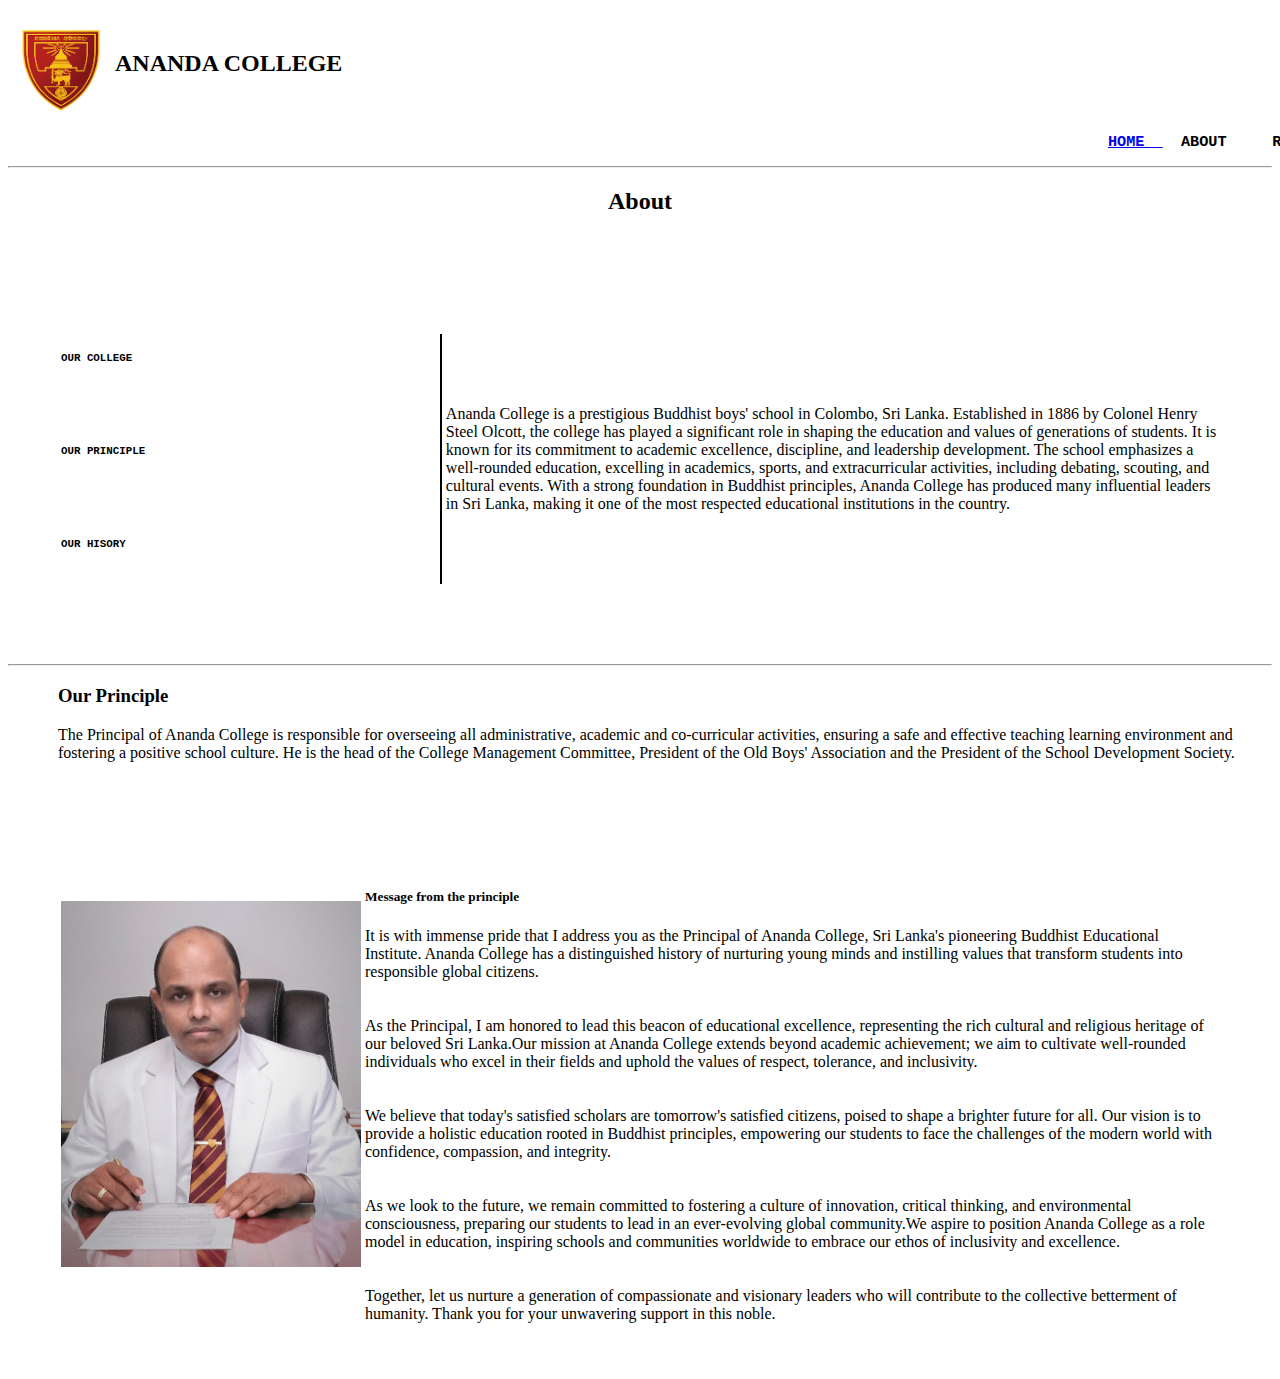
==== about.html @ dec90aa3 "fupdate" ====
<!DOCTYPE html>
<html lang="en">

<head>
    <meta charset="UTF-8">
    <meta name="viewport" content="width=device-width, initial-scale=1.0">
    <title>Document</title>
    <link rel="stylesheet" href="CSS/style2.css">
</head>

<body>
    <table>
        <tr>
            <td><img src="image/ananda logo.png" width="100" alt="ANANDA COLLEGE"></td>
            <td>
                <h2>ANANDA COLLEGE</h2>
            </td>
        </tr>
    </table>
    <pre class="basic"><h3><a href="home.html">HOME  </a>  ABOUT     REGISTATION</h3></pre>

    <hr>

    <h2 class="about">About</h2>
    <br>


    <table class="table1">
        <tr>
            <td>
                
                <pre>
                <h5>OUR COLLEGE</h5>
                
                <h5>OUR PRINCIPLE</h5>
                
                <h5>OUR HISORY</h5>
                </pre>
            
            </td>
            <td>
                <div class="vertical" style="width: 2px; height: 250px; background-color: black;"></div>
            </td>
            <td>
                <p>Ananda College is a prestigious Buddhist boys' school in Colombo, Sri Lanka. Established in 1886 by
                    Colonel Henry Steel Olcott, the college has played a significant role in shaping the education and
                    values of generations of students. It is known for its commitment to academic excellence,
                    discipline, and leadership development. The school emphasizes a well-rounded education, excelling in
                    academics, sports, and extracurricular activities, including debating, scouting, and cultural
                    events. With a strong foundation in Buddhist principles, Ananda College has produced many
                    influential leaders in Sri Lanka, making it one of the most respected educational institutions in
                    the country.</p>
            </td>
        </tr>
    </table>
    <hr>

    <h3 class="principle">Our Principle</h3>

    <p class="principle">The Principal of Ananda College is responsible for overseeing all administrative, academic and co-curricular
        activities, ensuring a safe and effective teaching learning environment and fostering a positive school culture.
        He is the head of the College Management Committee, President of the Old Boys' Association and the President of
        the School Development Society.</p>
    <br>

    <table class="table2">
        <tr>
            <td><img src="image/principal.jpg" alt="" width="300px"></td>
            <td>
      &nbsp;&nbsp;&nbsp;                <h5>Message from the principle</h5>
                    
            
        It is with immense pride that I address you as the Principal of Ananda College, Sri Lanka's pioneering Buddhist Educational Institute.
        Ananda College has a distinguished history of nurturing young minds and instilling values that transform students into responsible 
        global citizens.
        <br><br><br>
                    
         As the Principal, I am honored to lead this beacon of educational excellence, representing the rich cultural and religious heritage of 
        our beloved Sri Lanka.Our mission at Ananda College extends beyond academic achievement; we aim to cultivate well-rounded individuals 
        who excel in their fields and uphold the values of respect, tolerance, and inclusivity.
        <br><br><br>
                    
        We believe that today's satisfied scholars are tomorrow's satisfied citizens, poised to shape a brighter future for all.
        Our vision is to provide a holistic education rooted in Buddhist principles, empowering our students to face the challenges of 
        the modern world with confidence, compassion, and integrity.
        <br><br><br>
                    
        As we look to the future, we remain committed to fostering a culture of innovation, critical thinking, and environmental consciousness, preparing our 
        students to lead in an ever-evolving global community.We aspire to position Ananda College as a role model in education, inspiring 
        schools and communities worldwide to embrace our ethos of inclusivity and excellence.
        <br><br><br>
                    
        Together, let us nurture a generation of compassionate and visionary leaders who will contribute to the collective betterment of 
        humanity. Thank you for your unwavering support in this noble. 
            </td>
        </tr>
    </table>
</body>

</html>
---- CSS/style2.css ----
.basic{
    margin-left: 1100px;
    width: 1000px;
}



.about{
    text-align: center;
}
.vertical{
    margin-left: 250px;
}
.table1{
    margin: 50px ;
}

.principle{
    margin-left: 50px;
}

.table2{
    margin: 50px;
}
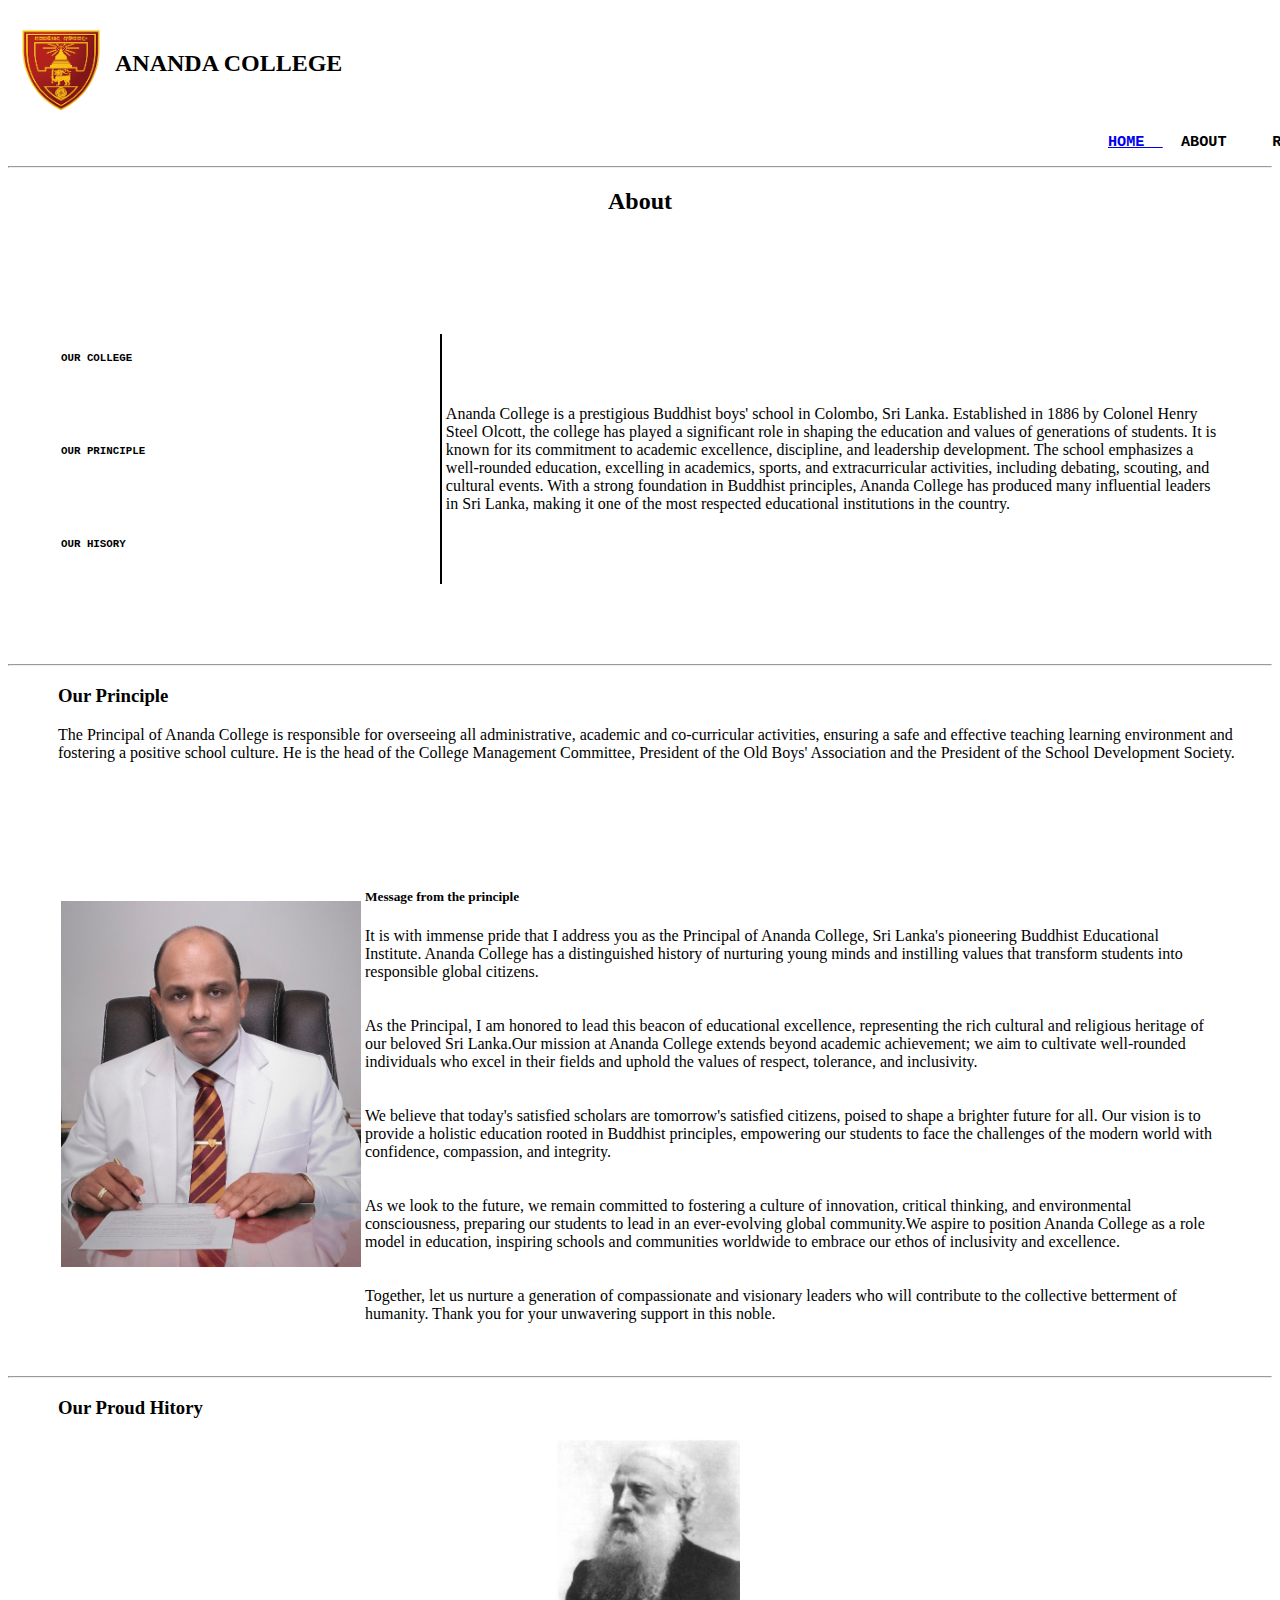
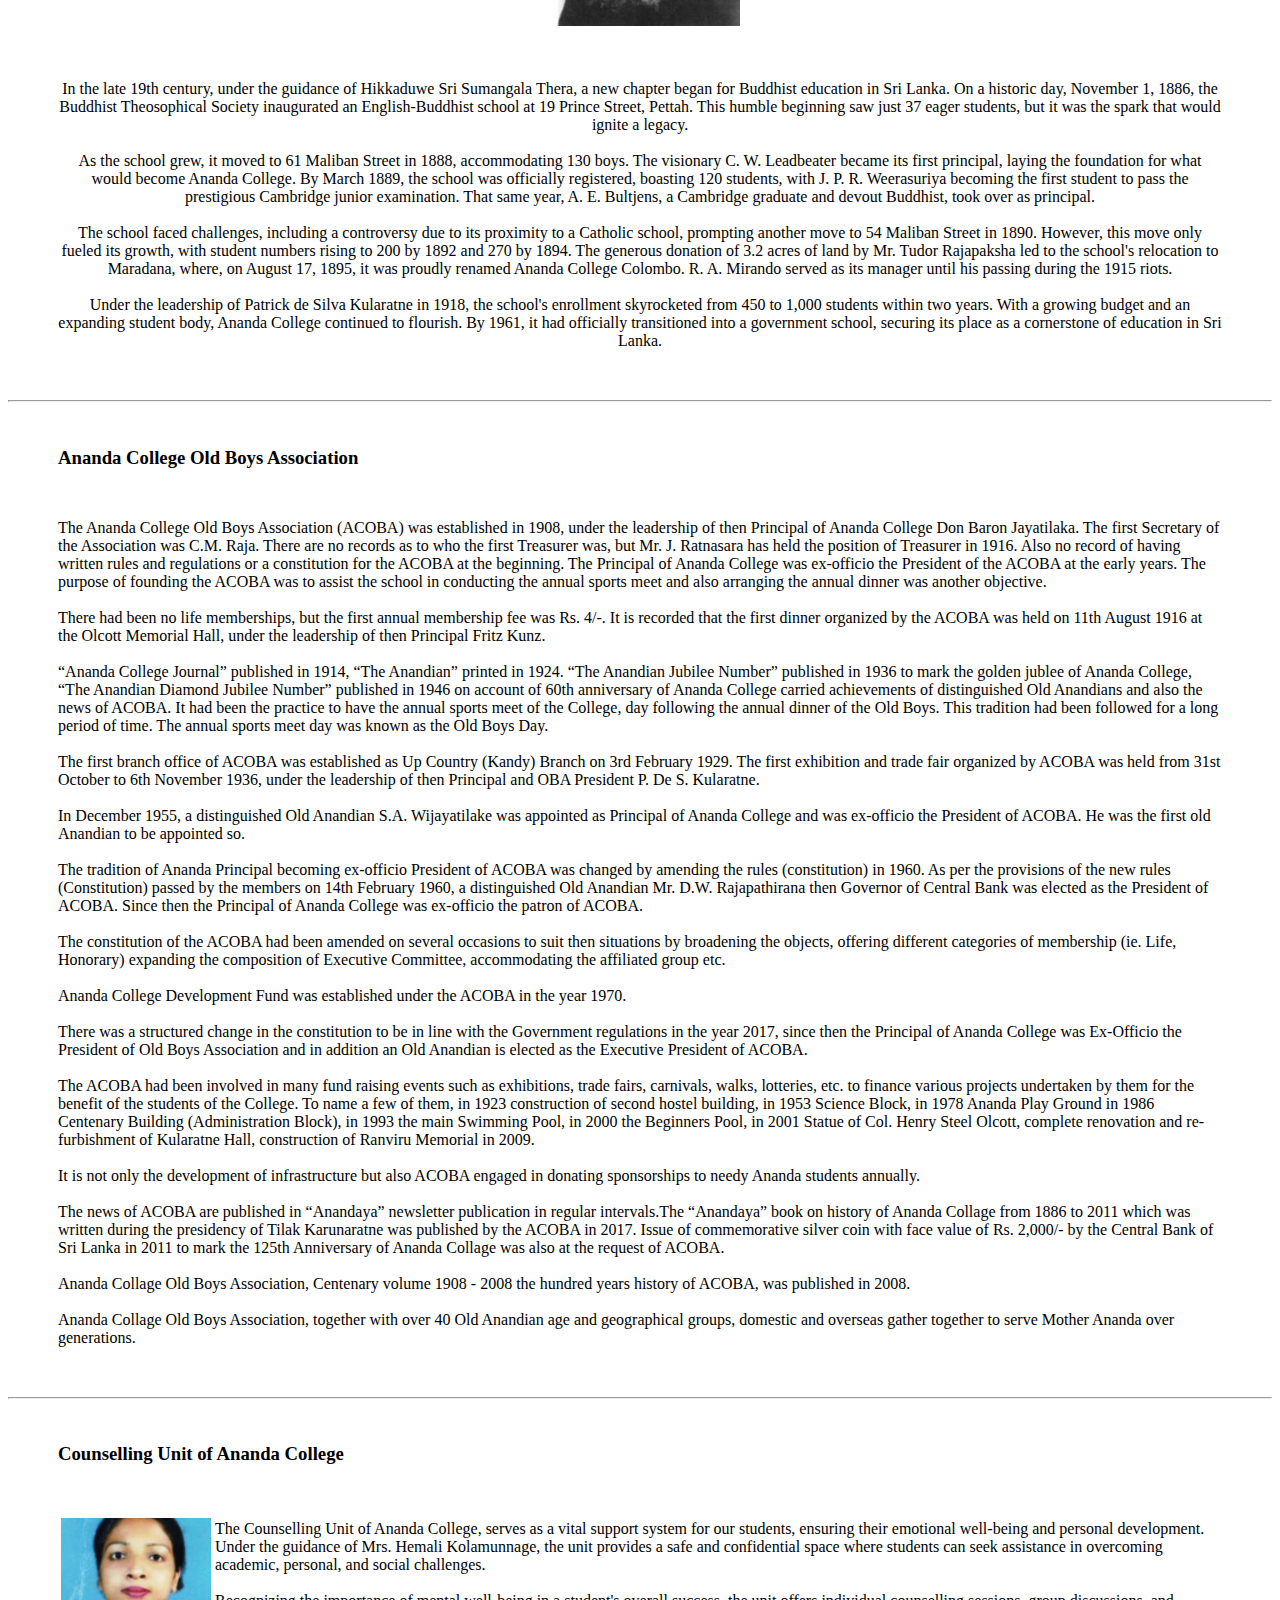
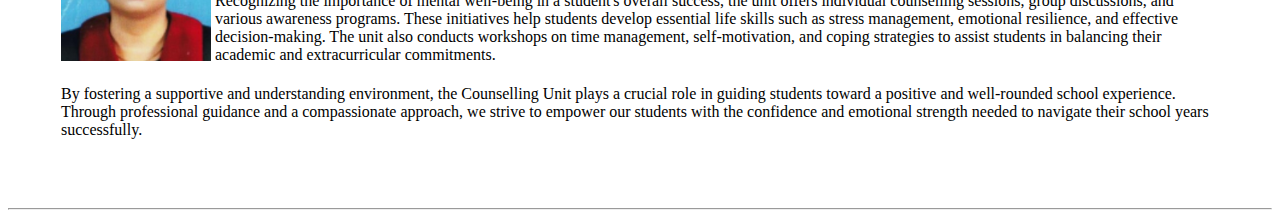
==== commit 181a5838: "supdate" ====
--- a/about.html
+++ b/about.html
@@ -75,7 +75,7 @@
         global citizens.
         <br><br><br>
                     
-         As the Principal, I am honored to lead this beacon of educational excellence, representing the rich cultural and religious heritage of 
+        As the Principal, I am honored to lead this beacon of educational excellence, representing the rich cultural and religious heritage of 
         our beloved Sri Lanka.Our mission at Ananda College extends beyond academic achievement; we aim to cultivate well-rounded individuals 
         who excel in their fields and uphold the values of respect, tolerance, and inclusivity.
         <br><br><br>
@@ -95,6 +95,117 @@
             </td>
         </tr>
     </table>
-</body>
+    <hr>
+ 
+    <h3 class="principle">Our Proud Hitory</h3>
+
+    <center><img src="image/WhatsApp Image 2025-03-21 at 00.00.32_cfc4756c.jpg" width="200px"  alt=""></center>
+
+    <p class="henri">
+        In the late 19th century, under the guidance of Hikkaduwe Sri Sumangala Thera, a new chapter began for Buddhist education in Sri Lanka.
+        On a historic day, November 1, 1886, the Buddhist Theosophical Society inaugurated an English-Buddhist school at 19 Prince Street, Pettah.
+        This humble beginning saw just 37 eager students, but it was the spark that would ignite a legacy.
+           <br><br>
+
+        As the school grew, it moved to 61 Maliban Street in 1888, accommodating 130 boys. The visionary C. W. Leadbeater became its first principal,
+        laying the foundation for what would become Ananda College. By March 1889, the school was officially registered, boasting 120 students,
+        with J. P. R. Weerasuriya becoming the first student to pass the prestigious Cambridge junior examination. That same year, A. E. Bultjens,
+        a Cambridge graduate and devout Buddhist, took over as principal.
+        <br><br>
+        
+         The school faced challenges, including a controversy due to its proximity to a Catholic school, prompting another move to 54 Maliban Street in 1890.
+         However, this move only fueled its growth, with student numbers rising to 200 by 1892 and 270 by 1894. The generous donation of 3.2 acres of land by 
+         Mr. Tudor Rajapaksha led to the school's relocation to Maradana, where, on August 17, 1895, it was proudly renamed Ananda College Colombo. 
+         R. A. Mirando served as its manager until his passing during the 1915 riots.
+        <br><br>
+         Under the leadership of Patrick de Silva Kularatne in 1918, the school's enrollment skyrocketed from 450 to 1,000 students within two years.
+         With a growing budget and an expanding student body, Ananda College continued to flourish. By 1961, it had officially transitioned into a government school,
+         securing its place as a cornerstone of education in Sri Lanka.</p>
+
+       <hr>
+       <br>
+       <h3 class="principle">Ananda College Old Boys Association</h3>
+
+       <p class="oldboy">The Ananda College Old Boys Association (ACOBA) was established in 1908, under the leadership of then Principal of Ananda College Don Baron Jayatilaka.
+         The first Secretary of the Association was C.M. Raja. There are no records as to who the first Treasurer was, but Mr. J. Ratnasara has held the position of 
+         Treasurer in 1916. Also no record of having written rules and regulations or a constitution for the ACOBA at the beginning. 
+         The Principal of Ananda College was ex-officio the President of the ACOBA at the early years. The purpose of founding the ACOBA was to assist the school 
+         in conducting the annual sports meet and also arranging the annual dinner was another objective.
+         <br><br>
+        There had been no life memberships, but the first annual membership fee was Rs. 4/-. It is recorded that the first dinner organized by the
+         ACOBA was held on 11th August 1916 at the Olcott Memorial Hall, under the leadership of then Principal Fritz Kunz.
+        <br><br>
+        “Ananda College Journal” published in 1914, “The Anandian” printed in 1924. “The Anandian Jubilee Number” published in 1936 to mark the 
+        golden jublee of Ananda College, “The Anandian Diamond Jubilee Number” published in 1946 on account of 60th anniversary of Ananda College 
+        carried achievements of distinguished Old Anandians and also the news of ACOBA. It had been the practice to have the annual sports meet of 
+        the College, day following the annual dinner of the Old Boys. This tradition had been followed for a long period of time. The annual sports
+         meet day was known as the Old Boys Day.
+        <br><br>
+        The first branch office of ACOBA was established as Up Country (Kandy) Branch on 3rd February 1929. The first exhibition and trade fair
+        organized by ACOBA was held from 31st October to 6th November 1936, under the leadership of then Principal and OBA President P. De S. Kularatne.
+        <br><br>
+        In December 1955, a distinguished Old Anandian S.A. Wijayatilake was appointed as Principal of Ananda College and was ex-officio the President of 
+        ACOBA. He was the first old Anandian to be appointed so.
+        <br><br>
+        The tradition of Ananda Principal becoming ex-officio President of ACOBA was changed by amending the rules (constitution) in 1960. As per the provisions of the 
+        new rules (Constitution) passed by the members on 14th February 1960, a distinguished Old Anandian Mr. D.W. Rajapathirana then Governor of Central 
+        Bank was elected as the President of ACOBA. Since then the Principal of Ananda College was ex-officio the patron of ACOBA.
+        <br><br>
+        The constitution of the ACOBA had been amended on several occasions to suit then situations by broadening the objects, offering different 
+        categories of membership (ie. Life, Honorary) expanding the composition of Executive Committee, accommodating the affiliated group etc.
+        <br><br>
+        Ananda College Development Fund was established under the ACOBA in the year 1970.
+        <br><br>
+        There was a structured change in the constitution to be in line with the Government regulations in the year 2017, since then the Principal of 
+        Ananda College was Ex-Officio the President of Old Boys Association and in addition an Old Anandian is elected as the Executive President of ACOBA.
+        <br><br>
+        The ACOBA had been involved in many fund raising events such as exhibitions, trade fairs, carnivals, walks, lotteries, etc. 
+        to finance various projects undertaken by them for the benefit of the students of the College. To name a few of them, in 1923 construction of 
+        second hostel building, in 1953 Science Block, in 1978 Ananda Play Ground in 1986 Centenary Building (Administration Block), in 1993 the
+         main Swimming Pool, in 2000 the Beginners Pool, in 2001 Statue of Col. Henry Steel Olcott, complete renovation and re-furbishment of 
+         Kularatne Hall, construction of Ranviru Memorial in 2009.
+        <br><br>
+        It is not only the development of infrastructure but also ACOBA engaged in donating sponsorships to needy Ananda students annually.
+       <br><br>
+        The news of ACOBA are published in “Anandaya” newsletter publication in regular intervals.The “Anandaya” book on history of Ananda Collage 
+        from 1886 to 2011 which was written during the presidency of Tilak Karunaratne was published by the ACOBA in 2017. 
+        Issue of commemorative silver coin with face value of Rs. 2,000/- by the Central Bank of Sri Lanka in 2011 to mark the 125th Anniversary of
+         Ananda Collage was also at the request of ACOBA.
+        <br><br>
+        Ananda Collage Old Boys Association, Centenary volume 1908 - 2008 the hundred years history of ACOBA, was published in 2008.
+        <br><br>
+        Ananda Collage Old Boys Association, together with over 40 Old Anandian age and geographical groups, domestic and overseas gather together
+        to serve Mother Ananda over generations.</p>
+        
+        <hr>
+        <br>
+        <h3 class="principle">Counselling Unit of Ananda College</h3>
+
+        <table class="table2">
+            <tr>
+                <td><img src="image/councelling.jpg" width="150" alt=""></td>
+                <td>
+      The Counselling Unit of Ananda College, serves as a vital support system for our students, ensuring their emotional well-being and personal 
+      development. Under the guidance of Mrs. Hemali Kolamunnage, the unit provides a safe and confidential space where students can seek assistance 
+      in overcoming academic, personal, and social challenges.
+      <br><br>
+      Recognizing the importance of mental well-being in a student's overall success, the unit offers individual counselling sessions, group discussions,
+      and various awareness programs. These initiatives help students develop essential life skills such as stress management, emotional resilience,
+      and effective decision-making. The unit also conducts workshops on time management, self-motivation, and coping strategies to assist students in 
+      balancing their academic and extracurricular commitments.</td>
+            </tr>
+            <tr>
+                <td colspan="2"><p>By fostering a supportive and understanding environment, the Counselling Unit plays a crucial role in guiding students toward a positive 
+                    and well-rounded school experience. Through professional guidance and a compassionate approach, we strive to empower our students with the 
+                    confidence and emotional strength needed to navigate their school years successfully.</p></td>
+            </tr>
+        </table>
+
+        <hr>
+
+       
+
+        </body>
+
 
 </html>--- a/CSS/style2.css
+++ b/CSS/style2.css
@@ -23,3 +23,19 @@
     margin: 50px;
 }
 
+.henri{
+    text-align:center;
+    margin: 50px;
+}
+.oldboy{
+    margin: 50px;
+}
+.table2{
+  margin-left: 50px;
+  margin-right: 50px;
+}
+.Newpara{
+    position: relative 20px;
+    margin-left: 50px;
+    margin-right: 50px;
+}
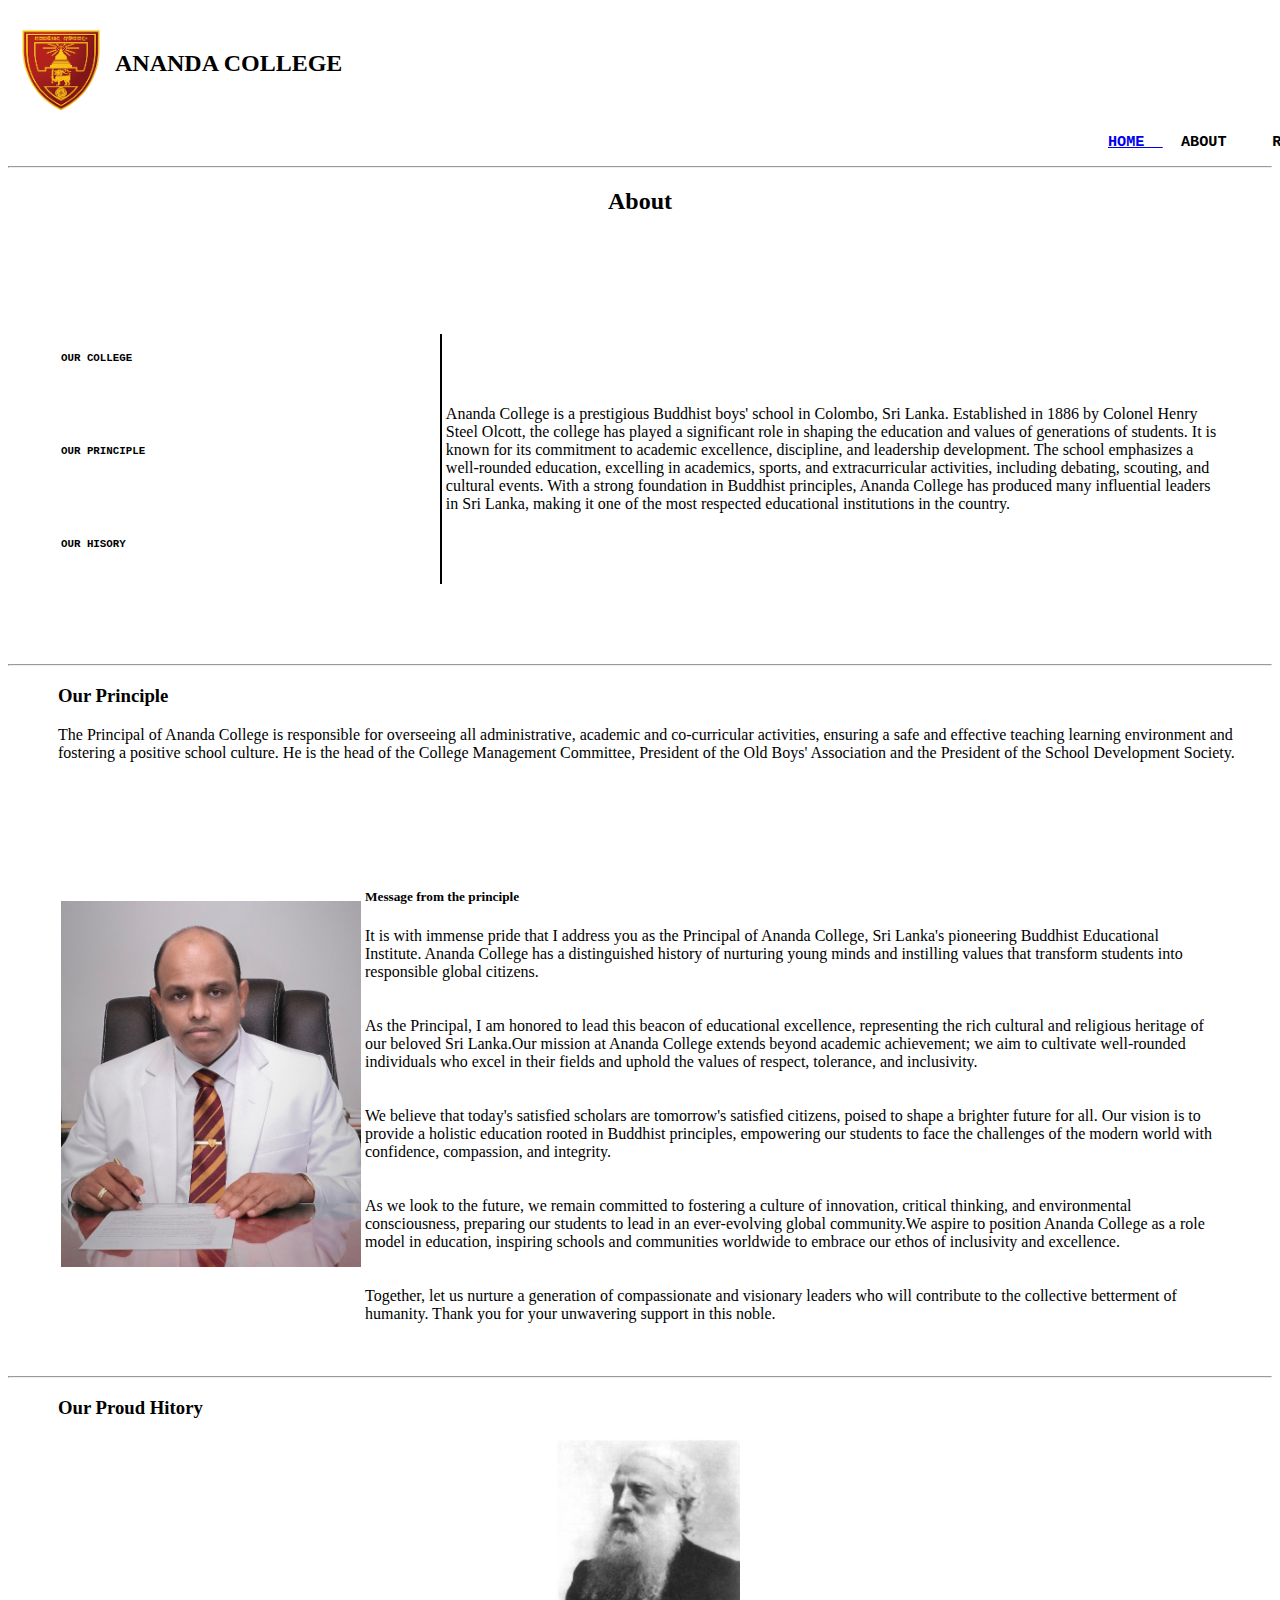
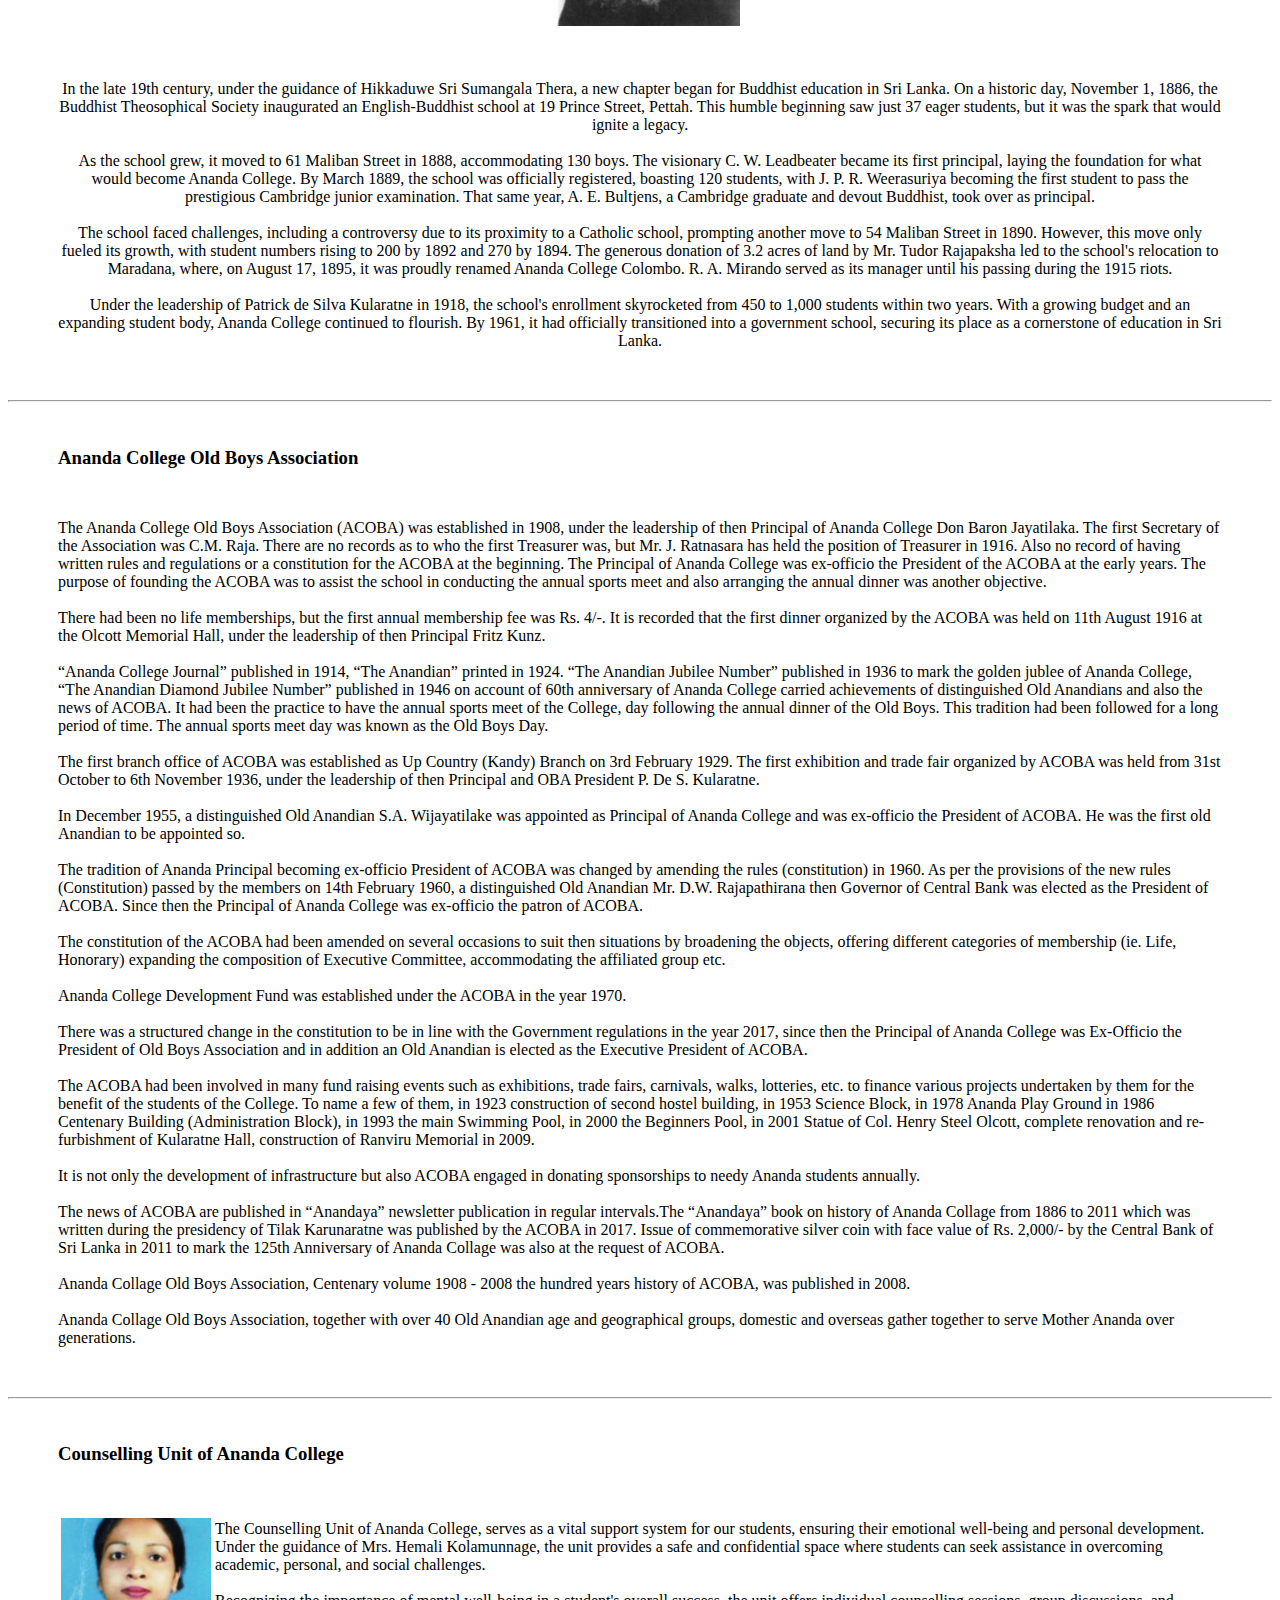
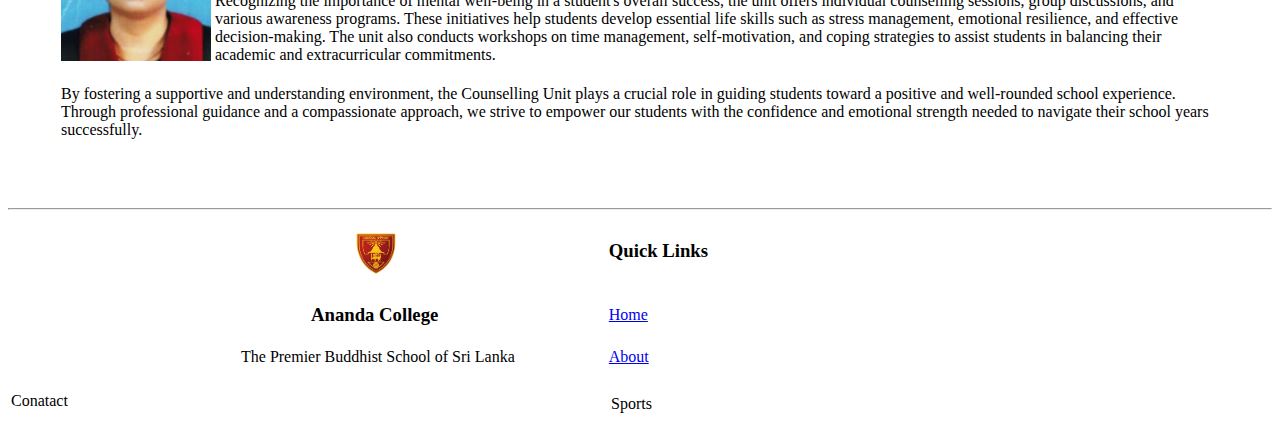
==== commit c7974ae3: "tupdate" ====
--- a/about.html
+++ b/about.html
@@ -28,7 +28,7 @@
     <table class="table1">
         <tr>
             <td>
-                
+
                 <pre>
                 <h5>OUR COLLEGE</h5>
                 
@@ -36,7 +36,7 @@
                 
                 <h5>OUR HISORY</h5>
                 </pre>
-            
+
             </td>
             <td>
                 <div class="vertical" style="width: 2px; height: 250px; background-color: black;"></div>
@@ -57,7 +57,8 @@
 
     <h3 class="principle">Our Principle</h3>
 
-    <p class="principle">The Principal of Ananda College is responsible for overseeing all administrative, academic and co-curricular
+    <p class="principle">The Principal of Ananda College is responsible for overseeing all administrative, academic and
+        co-curricular
         activities, ensuring a safe and effective teaching learning environment and fostering a positive school culture.
         He is the head of the College Management Committee, President of the Old Boys' Association and the President of
         the School Development Society.</p>
@@ -67,145 +68,239 @@
         <tr>
             <td><img src="image/principal.jpg" alt="" width="300px"></td>
             <td>
-      &nbsp;&nbsp;&nbsp;                <h5>Message from the principle</h5>
-                    
-            
-        It is with immense pride that I address you as the Principal of Ananda College, Sri Lanka's pioneering Buddhist Educational Institute.
-        Ananda College has a distinguished history of nurturing young minds and instilling values that transform students into responsible 
-        global citizens.
-        <br><br><br>
-                    
-        As the Principal, I am honored to lead this beacon of educational excellence, representing the rich cultural and religious heritage of 
-        our beloved Sri Lanka.Our mission at Ananda College extends beyond academic achievement; we aim to cultivate well-rounded individuals 
-        who excel in their fields and uphold the values of respect, tolerance, and inclusivity.
-        <br><br><br>
-                    
-        We believe that today's satisfied scholars are tomorrow's satisfied citizens, poised to shape a brighter future for all.
-        Our vision is to provide a holistic education rooted in Buddhist principles, empowering our students to face the challenges of 
-        the modern world with confidence, compassion, and integrity.
-        <br><br><br>
-                    
-        As we look to the future, we remain committed to fostering a culture of innovation, critical thinking, and environmental consciousness, preparing our 
-        students to lead in an ever-evolving global community.We aspire to position Ananda College as a role model in education, inspiring 
-        schools and communities worldwide to embrace our ethos of inclusivity and excellence.
-        <br><br><br>
-                    
-        Together, let us nurture a generation of compassionate and visionary leaders who will contribute to the collective betterment of 
-        humanity. Thank you for your unwavering support in this noble. 
-            </td>
-        </tr>
-    </table>
-    <hr>
- 
+                &nbsp;&nbsp;&nbsp; <h5>Message from the principle</h5>
+
+
+                It is with immense pride that I address you as the Principal of Ananda College, Sri Lanka's pioneering
+                Buddhist Educational Institute.
+                Ananda College has a distinguished history of nurturing young minds and instilling values that transform
+                students into responsible
+                global citizens.
+                <br><br><br>
+
+                As the Principal, I am honored to lead this beacon of educational excellence, representing the rich
+                cultural and religious heritage of
+                our beloved Sri Lanka.Our mission at Ananda College extends beyond academic achievement; we aim to
+                cultivate well-rounded individuals
+                who excel in their fields and uphold the values of respect, tolerance, and inclusivity.
+                <br><br><br>
+
+                We believe that today's satisfied scholars are tomorrow's satisfied citizens, poised to shape a brighter
+                future for all.
+                Our vision is to provide a holistic education rooted in Buddhist principles, empowering our students to
+                face the challenges of
+                the modern world with confidence, compassion, and integrity.
+                <br><br><br>
+
+                As we look to the future, we remain committed to fostering a culture of innovation, critical thinking,
+                and environmental consciousness, preparing our
+                students to lead in an ever-evolving global community.We aspire to position Ananda College as a role
+                model in education, inspiring
+                schools and communities worldwide to embrace our ethos of inclusivity and excellence.
+                <br><br><br>
+
+                Together, let us nurture a generation of compassionate and visionary leaders who will contribute to the
+                collective betterment of
+                humanity. Thank you for your unwavering support in this noble.
+            </td>
+        </tr>
+    </table>
+    <hr>
+
     <h3 class="principle">Our Proud Hitory</h3>
 
-    <center><img src="image/WhatsApp Image 2025-03-21 at 00.00.32_cfc4756c.jpg" width="200px"  alt=""></center>
+    <center><img src="image/WhatsApp Image 2025-03-21 at 00.00.32_cfc4756c.jpg" width="200px" alt=""></center>
 
     <p class="henri">
-        In the late 19th century, under the guidance of Hikkaduwe Sri Sumangala Thera, a new chapter began for Buddhist education in Sri Lanka.
-        On a historic day, November 1, 1886, the Buddhist Theosophical Society inaugurated an English-Buddhist school at 19 Prince Street, Pettah.
+        In the late 19th century, under the guidance of Hikkaduwe Sri Sumangala Thera, a new chapter began for Buddhist
+        education in Sri Lanka.
+        On a historic day, November 1, 1886, the Buddhist Theosophical Society inaugurated an English-Buddhist school at
+        19 Prince Street, Pettah.
         This humble beginning saw just 37 eager students, but it was the spark that would ignite a legacy.
-           <br><br>
-
-        As the school grew, it moved to 61 Maliban Street in 1888, accommodating 130 boys. The visionary C. W. Leadbeater became its first principal,
-        laying the foundation for what would become Ananda College. By March 1889, the school was officially registered, boasting 120 students,
-        with J. P. R. Weerasuriya becoming the first student to pass the prestigious Cambridge junior examination. That same year, A. E. Bultjens,
+        <br><br>
+
+        As the school grew, it moved to 61 Maliban Street in 1888, accommodating 130 boys. The visionary C. W.
+        Leadbeater became its first principal,
+        laying the foundation for what would become Ananda College. By March 1889, the school was officially registered,
+        boasting 120 students,
+        with J. P. R. Weerasuriya becoming the first student to pass the prestigious Cambridge junior examination. That
+        same year, A. E. Bultjens,
         a Cambridge graduate and devout Buddhist, took over as principal.
         <br><br>
+
+        The school faced challenges, including a controversy due to its proximity to a Catholic school, prompting
+        another move to 54 Maliban Street in 1890.
+        However, this move only fueled its growth, with student numbers rising to 200 by 1892 and 270 by 1894. The
+        generous donation of 3.2 acres of land by
+        Mr. Tudor Rajapaksha led to the school's relocation to Maradana, where, on August 17, 1895, it was proudly
+        renamed Ananda College Colombo.
+        R. A. Mirando served as its manager until his passing during the 1915 riots.
+        <br><br>
+        Under the leadership of Patrick de Silva Kularatne in 1918, the school's enrollment skyrocketed from 450 to
+        1,000 students within two years.
+        With a growing budget and an expanding student body, Ananda College continued to flourish. By 1961, it had
+        officially transitioned into a government school,
+        securing its place as a cornerstone of education in Sri Lanka.
+    </p>
+
+    <hr>
+    <br>
+    <h3 class="principle">Ananda College Old Boys Association</h3>
+
+    <p class="oldboy">The Ananda College Old Boys Association (ACOBA) was established in 1908, under the leadership of
+        then Principal of Ananda College Don Baron Jayatilaka.
+        The first Secretary of the Association was C.M. Raja. There are no records as to who the first Treasurer was,
+        but Mr. J. Ratnasara has held the position of
+        Treasurer in 1916. Also no record of having written rules and regulations or a constitution for the ACOBA at the
+        beginning.
+        The Principal of Ananda College was ex-officio the President of the ACOBA at the early years. The purpose of
+        founding the ACOBA was to assist the school
+        in conducting the annual sports meet and also arranging the annual dinner was another objective.
+        <br><br>
+        There had been no life memberships, but the first annual membership fee was Rs. 4/-. It is recorded that the
+        first dinner organized by the
+        ACOBA was held on 11th August 1916 at the Olcott Memorial Hall, under the leadership of then Principal Fritz
+        Kunz.
+        <br><br>
+        “Ananda College Journal” published in 1914, “The Anandian” printed in 1924. “The Anandian Jubilee Number”
+        published in 1936 to mark the
+        golden jublee of Ananda College, “The Anandian Diamond Jubilee Number” published in 1946 on account of 60th
+        anniversary of Ananda College
+        carried achievements of distinguished Old Anandians and also the news of ACOBA. It had been the practice to have
+        the annual sports meet of
+        the College, day following the annual dinner of the Old Boys. This tradition had been followed for a long period
+        of time. The annual sports
+        meet day was known as the Old Boys Day.
+        <br><br>
+        The first branch office of ACOBA was established as Up Country (Kandy) Branch on 3rd February 1929. The first
+        exhibition and trade fair
+        organized by ACOBA was held from 31st October to 6th November 1936, under the leadership of then Principal and
+        OBA President P. De S. Kularatne.
+        <br><br>
+        In December 1955, a distinguished Old Anandian S.A. Wijayatilake was appointed as Principal of Ananda College
+        and was ex-officio the President of
+        ACOBA. He was the first old Anandian to be appointed so.
+        <br><br>
+        The tradition of Ananda Principal becoming ex-officio President of ACOBA was changed by amending the rules
+        (constitution) in 1960. As per the provisions of the
+        new rules (Constitution) passed by the members on 14th February 1960, a distinguished Old Anandian Mr. D.W.
+        Rajapathirana then Governor of Central
+        Bank was elected as the President of ACOBA. Since then the Principal of Ananda College was ex-officio the patron
+        of ACOBA.
+        <br><br>
+        The constitution of the ACOBA had been amended on several occasions to suit then situations by broadening the
+        objects, offering different
+        categories of membership (ie. Life, Honorary) expanding the composition of Executive Committee, accommodating
+        the affiliated group etc.
+        <br><br>
+        Ananda College Development Fund was established under the ACOBA in the year 1970.
+        <br><br>
+        There was a structured change in the constitution to be in line with the Government regulations in the year
+        2017, since then the Principal of
+        Ananda College was Ex-Officio the President of Old Boys Association and in addition an Old Anandian is elected
+        as the Executive President of ACOBA.
+        <br><br>
+        The ACOBA had been involved in many fund raising events such as exhibitions, trade fairs, carnivals, walks,
+        lotteries, etc.
+        to finance various projects undertaken by them for the benefit of the students of the College. To name a few of
+        them, in 1923 construction of
+        second hostel building, in 1953 Science Block, in 1978 Ananda Play Ground in 1986 Centenary Building
+        (Administration Block), in 1993 the
+        main Swimming Pool, in 2000 the Beginners Pool, in 2001 Statue of Col. Henry Steel Olcott, complete renovation
+        and re-furbishment of
+        Kularatne Hall, construction of Ranviru Memorial in 2009.
+        <br><br>
+        It is not only the development of infrastructure but also ACOBA engaged in donating sponsorships to needy Ananda
+        students annually.
+        <br><br>
+        The news of ACOBA are published in “Anandaya” newsletter publication in regular intervals.The “Anandaya” book on
+        history of Ananda Collage
+        from 1886 to 2011 which was written during the presidency of Tilak Karunaratne was published by the ACOBA in
+        2017.
+        Issue of commemorative silver coin with face value of Rs. 2,000/- by the Central Bank of Sri Lanka in 2011 to
+        mark the 125th Anniversary of
+        Ananda Collage was also at the request of ACOBA.
+        <br><br>
+        Ananda Collage Old Boys Association, Centenary volume 1908 - 2008 the hundred years history of ACOBA, was
+        published in 2008.
+        <br><br>
+        Ananda Collage Old Boys Association, together with over 40 Old Anandian age and geographical groups, domestic
+        and overseas gather together
+        to serve Mother Ananda over generations.
+    </p>
+
+    <hr>
+    <br>
+    <h3 class="principle">Counselling Unit of Ananda College</h3>
+
+    <table class="table2">
+        <tr>
+            <td><img src="image/councelling.jpg" width="150" alt=""></td>
+            <td>
+                The Counselling Unit of Ananda College, serves as a vital support system for our students, ensuring
+                their emotional well-being and personal
+                development. Under the guidance of Mrs. Hemali Kolamunnage, the unit provides a safe and confidential
+                space where students can seek assistance
+                in overcoming academic, personal, and social challenges.
+                <br><br>
+                Recognizing the importance of mental well-being in a student's overall success, the unit offers
+                individual counselling sessions, group discussions,
+                and various awareness programs. These initiatives help students develop essential life skills such as
+                stress management, emotional resilience,
+                and effective decision-making. The unit also conducts workshops on time management, self-motivation, and
+                coping strategies to assist students in
+                balancing their academic and extracurricular commitments.
+            </td>
+        </tr>
+        <tr>
+            <td colspan="2">
+                <p>By fostering a supportive and understanding environment, the Counselling Unit plays a crucial role in
+                    guiding students toward a positive
+                    and well-rounded school experience. Through professional guidance and a compassionate approach, we
+                    strive to empower our students with the
+                    confidence and emotional strength needed to navigate their school years successfully.</p>
+            </td>
+        </tr>
+    </table>
+
+    <hr>
+
+    <table>
+        <tr>
+            <td class="lastim"><img src="image/ananda logo.png" width="50"></td>
+            <td>
+                <h3 class="Q1">Quick Links</h3>
+            </td>
+
+        </tr>
+        <tr>
+            <td>
+                <h3 class="lasth3">Ananda College</h3>
+
+            </td>
+            <td class="Q2"><a href="home.html">Home</a></td>
+
+
+        </tr>
+        <tr>
+            <td class="lastTd">The Premier Buddhist School of Sri Lanka</td>
+            <td class="Q2"> <a href="about.html">About</a></td>
+        </tr>
+       
+        <tr>
+            <td class="Q4">Sports</td>
+
+        </tr>
         
-         The school faced challenges, including a controversy due to its proximity to a Catholic school, prompting another move to 54 Maliban Street in 1890.
-         However, this move only fueled its growth, with student numbers rising to 200 by 1892 and 270 by 1894. The generous donation of 3.2 acres of land by 
-         Mr. Tudor Rajapaksha led to the school's relocation to Maradana, where, on August 17, 1895, it was proudly renamed Ananda College Colombo. 
-         R. A. Mirando served as its manager until his passing during the 1915 riots.
-        <br><br>
-         Under the leadership of Patrick de Silva Kularatne in 1918, the school's enrollment skyrocketed from 450 to 1,000 students within two years.
-         With a growing budget and an expanding student body, Ananda College continued to flourish. By 1961, it had officially transitioned into a government school,
-         securing its place as a cornerstone of education in Sri Lanka.</p>
-
-       <hr>
-       <br>
-       <h3 class="principle">Ananda College Old Boys Association</h3>
-
-       <p class="oldboy">The Ananda College Old Boys Association (ACOBA) was established in 1908, under the leadership of then Principal of Ananda College Don Baron Jayatilaka.
-         The first Secretary of the Association was C.M. Raja. There are no records as to who the first Treasurer was, but Mr. J. Ratnasara has held the position of 
-         Treasurer in 1916. Also no record of having written rules and regulations or a constitution for the ACOBA at the beginning. 
-         The Principal of Ananda College was ex-officio the President of the ACOBA at the early years. The purpose of founding the ACOBA was to assist the school 
-         in conducting the annual sports meet and also arranging the annual dinner was another objective.
-         <br><br>
-        There had been no life memberships, but the first annual membership fee was Rs. 4/-. It is recorded that the first dinner organized by the
-         ACOBA was held on 11th August 1916 at the Olcott Memorial Hall, under the leadership of then Principal Fritz Kunz.
-        <br><br>
-        “Ananda College Journal” published in 1914, “The Anandian” printed in 1924. “The Anandian Jubilee Number” published in 1936 to mark the 
-        golden jublee of Ananda College, “The Anandian Diamond Jubilee Number” published in 1946 on account of 60th anniversary of Ananda College 
-        carried achievements of distinguished Old Anandians and also the news of ACOBA. It had been the practice to have the annual sports meet of 
-        the College, day following the annual dinner of the Old Boys. This tradition had been followed for a long period of time. The annual sports
-         meet day was known as the Old Boys Day.
-        <br><br>
-        The first branch office of ACOBA was established as Up Country (Kandy) Branch on 3rd February 1929. The first exhibition and trade fair
-        organized by ACOBA was held from 31st October to 6th November 1936, under the leadership of then Principal and OBA President P. De S. Kularatne.
-        <br><br>
-        In December 1955, a distinguished Old Anandian S.A. Wijayatilake was appointed as Principal of Ananda College and was ex-officio the President of 
-        ACOBA. He was the first old Anandian to be appointed so.
-        <br><br>
-        The tradition of Ananda Principal becoming ex-officio President of ACOBA was changed by amending the rules (constitution) in 1960. As per the provisions of the 
-        new rules (Constitution) passed by the members on 14th February 1960, a distinguished Old Anandian Mr. D.W. Rajapathirana then Governor of Central 
-        Bank was elected as the President of ACOBA. Since then the Principal of Ananda College was ex-officio the patron of ACOBA.
-        <br><br>
-        The constitution of the ACOBA had been amended on several occasions to suit then situations by broadening the objects, offering different 
-        categories of membership (ie. Life, Honorary) expanding the composition of Executive Committee, accommodating the affiliated group etc.
-        <br><br>
-        Ananda College Development Fund was established under the ACOBA in the year 1970.
-        <br><br>
-        There was a structured change in the constitution to be in line with the Government regulations in the year 2017, since then the Principal of 
-        Ananda College was Ex-Officio the President of Old Boys Association and in addition an Old Anandian is elected as the Executive President of ACOBA.
-        <br><br>
-        The ACOBA had been involved in many fund raising events such as exhibitions, trade fairs, carnivals, walks, lotteries, etc. 
-        to finance various projects undertaken by them for the benefit of the students of the College. To name a few of them, in 1923 construction of 
-        second hostel building, in 1953 Science Block, in 1978 Ananda Play Ground in 1986 Centenary Building (Administration Block), in 1993 the
-         main Swimming Pool, in 2000 the Beginners Pool, in 2001 Statue of Col. Henry Steel Olcott, complete renovation and re-furbishment of 
-         Kularatne Hall, construction of Ranviru Memorial in 2009.
-        <br><br>
-        It is not only the development of infrastructure but also ACOBA engaged in donating sponsorships to needy Ananda students annually.
-       <br><br>
-        The news of ACOBA are published in “Anandaya” newsletter publication in regular intervals.The “Anandaya” book on history of Ananda Collage 
-        from 1886 to 2011 which was written during the presidency of Tilak Karunaratne was published by the ACOBA in 2017. 
-        Issue of commemorative silver coin with face value of Rs. 2,000/- by the Central Bank of Sri Lanka in 2011 to mark the 125th Anniversary of
-         Ananda Collage was also at the request of ACOBA.
-        <br><br>
-        Ananda Collage Old Boys Association, Centenary volume 1908 - 2008 the hundred years history of ACOBA, was published in 2008.
-        <br><br>
-        Ananda Collage Old Boys Association, together with over 40 Old Anandian age and geographical groups, domestic and overseas gather together
-        to serve Mother Ananda over generations.</p>
-        
-        <hr>
-        <br>
-        <h3 class="principle">Counselling Unit of Ananda College</h3>
-
-        <table class="table2">
-            <tr>
-                <td><img src="image/councelling.jpg" width="150" alt=""></td>
-                <td>
-      The Counselling Unit of Ananda College, serves as a vital support system for our students, ensuring their emotional well-being and personal 
-      development. Under the guidance of Mrs. Hemali Kolamunnage, the unit provides a safe and confidential space where students can seek assistance 
-      in overcoming academic, personal, and social challenges.
-      <br><br>
-      Recognizing the importance of mental well-being in a student's overall success, the unit offers individual counselling sessions, group discussions,
-      and various awareness programs. These initiatives help students develop essential life skills such as stress management, emotional resilience,
-      and effective decision-making. The unit also conducts workshops on time management, self-motivation, and coping strategies to assist students in 
-      balancing their academic and extracurricular commitments.</td>
-            </tr>
-            <tr>
-                <td colspan="2"><p>By fostering a supportive and understanding environment, the Counselling Unit plays a crucial role in guiding students toward a positive 
-                    and well-rounded school experience. Through professional guidance and a compassionate approach, we strive to empower our students with the 
-                    confidence and emotional strength needed to navigate their school years successfully.</p></td>
-            </tr>
-        </table>
-
-        <hr>
-
-       
-
-        </body>
+        <tr>
+            <td class="Q6">Conatact</td>
+        </tr>
+
+    </table>
+
+  
+
+</body>
 
 
 </html>--- a/CSS/style2.css
+++ b/CSS/style2.css
@@ -39,3 +39,32 @@
     margin-left: 50px;
     margin-right: 50px;
 }
+.lasth3{
+    position: relative;
+    left: 300px;
+}
+.lastim{
+    position: relative;
+    left:340px;
+}
+.lastTd{
+    position: relative;
+    left: 230px;
+}
+
+.Q1{
+    position: relative;
+    left: 320px;
+}
+.Q2{
+ position: relative;
+ left: 320px;
+ 
+}
+
+.Q4{
+    position: absolute;
+    left: 600px;
+    position: relative;
+    top: 25px;
+}
